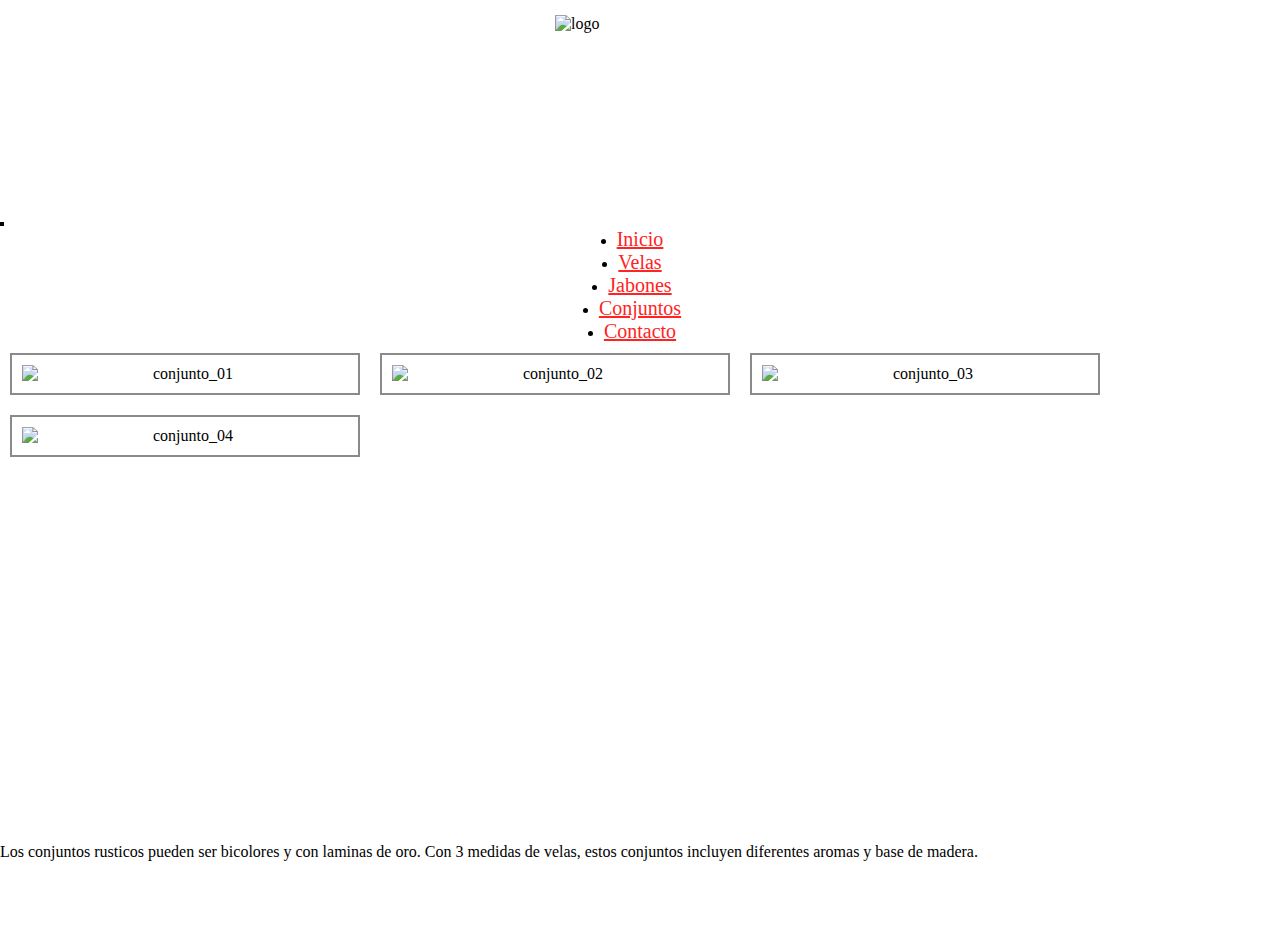
==== pages/conjuntos.html @ d97fff33 "cambios pagina conjuntos" ====
<!DOCTYPE html>
<html lang="es">
<head>
    <meta charset="UTF-8">
    <meta name="viewport" content="width=device-width, initial-scale=1.0">
    <meta name="keywords" content="Velas, Aroma, Deco, Diseño, Hogar, Relajación, Conjuntos, Promociones">
    <meta name="description" content="Encuentras conjuntos especiales para regalar con mezclado nuestras velas y jabones">
    <title>Conjuntos para regalar</title>
    <script src="https://kit.fontawesome.com/19f61df817.js" crossorigin="anonymous"></script>
    <link href="https://cdn.jsdelivr.net/npm/bootstrap@5.0.0-beta2/dist/css/bootstrap.min.css" rel="stylesheet" 
    integrity="sha384-BmbxuPwQa2lc/FVzBcNJ7UAyJxM6wuqIj61tLrc4wSX0szH/Ev+nYRRuWlolflfl" crossorigin="anonymous">
    <link rel="stylesheet" href="../scss/estilos.css">
</head>
<body>
  <h1>Conjunto</h1>
    <header>
        <div class="logo"> 
            <img class="fotologo" src="../multimedia/aluzvelas.jpg" alt="logo" width="170px" height="170px">
        </div>
    </header>

         <!--inicio de menu-->
    
         <nav class="navbar navbar-expand-lg">
          <div class="container-fluid">
            
            <button class="navbar-toggler" type="button" data-bs-toggle="collapse" data-bs-target="#navbarNav" aria-controls="navbarNav" aria-expanded="false" aria-label="Toggle navigation">
              <span class="fa fa-reorder"></span>
            </button>
            <div class="collapse navbar-collapse justify-content-center" id="navbarNav">       
              <ul class="navbar-nav">
                <li class="nav-item">
                  <a class="nav-link" aria-current="page" href="../index.html">Inicio</a>
                </li>
                <li class="nav-item">
                  <a class="nav-link" href="../pages/velas.html">Velas</a>
                </li>
                <li class="nav-item">
                  <a class="nav-link" href="../pages/jabones.html">Jabones</a>
                </li>
                <li class="nav-item">
                  <a class="nav-link" href="../pages/conjuntos.html">Conjuntos</a>
                </li>
                <li class="nav-item">
                  <a class="nav-link" href="../pages/contacto.html">Contacto</a>
                </li>
              </ul>
            </div>
          </div>
        </nav>
    
    
  <section class="parrafoconjunto">
    <img class="foto1" src="../multimedia/conjunto_01.jpg" alt="conjunto_01"> 
    <img class="foto2" src="../multimedia/conjunto_02.jpg" alt="conjunto_02" width="30%" height="30%">    
    <img class="foto3" src="../multimedia/conjunto_03.jpg" alt="conjunto_03" width="30%" height="30%">    
    <img class="foto4" src="../multimedia/conjunto_04.jpg" alt="conjunto_04" width="30%" height="30%">  
  </section> 
  
  <p>Los conjuntos rusticos pueden ser bicolores y con laminas de oro. Con 3 medidas de velas, estos conjuntos 
    incluyen diferentes aromas y base de madera.</p>
         <!--pie de pagina--> 
         <footer class="piepag">           
          <div class="redespag">
            <a href="mailto:gfiguerola@rln.cl">
              <i class="far fa-envelope"></i>
            </a>
            <a href="https://www.facebook.com/AluzVelas/">
              <i class="fab fa-facebook"></i>
            </a>
            <a href="https://www.instagram.com/aluz_velas/">
              <i class="fab fa-instagram"></i>
            </a>
          </div>   
  </footer>

    

    <script src="https://cdn.jsdelivr.net/npm/@popperjs/core@2.6.0/dist/umd/popper.min.js" integrity="sha384-KsvD1yqQ1/1+IA7gi3P0tyJcT3vR+NdBTt13hSJ2lnve8agRGXTTyNaBYmCR/Nwi" crossorigin="anonymous"></script>
        <script src="https://cdn.jsdelivr.net/npm/bootstrap@5.0.0-beta2/dist/js/bootstrap.min.js" integrity="sha384-nsg8ua9HAw1y0W1btsyWgBklPnCUAFLuTMS2G72MMONqmOymq585AcH49TLBQObG" crossorigin="anonymous"></script>
</body>
</html>
---- scss/estilos.css ----
@charset "UTF-8";
/* reset */
* {
  margin: 0;
  padding: 0;
  -webkit-box-sizing: border-box;
          box-sizing: border-box;
}

/*pagina de velas*/
.grupo_velas {
  display: -webkit-box;
  display: -ms-flexbox;
  display: flex;
  -webkit-box-orient: vertical;
  -webkit-box-direction: normal;
      -ms-flex-direction: column;
          flex-direction: column;
  -ms-flex-pack: distribute;
      justify-content: space-around;
  margin-left: 20px;
  margin-right: 20px;
  height: 1500px;
  margin-top: 20px;
}

.grupo_velas img {
  height: 300px;
  width: 430px;
}

div.vela img.izquierda {
  float: left;
  margin-right: 15px;
}

aside {
  color: #424242;
}

.redespag a {
  color: #133653;
}

.redespag a:hover {
  color: #ff2323;
}

/*pie pagina secundarias*/
.piepag {
  display: -webkit-box;
  display: -ms-flexbox;
  display: flex;
  -webkit-box-orient: horizontal;
  -webkit-box-direction: normal;
      -ms-flex-direction: row;
          flex-direction: row;
  -webkit-box-pack: end;
      -ms-flex-pack: end;
          justify-content: flex-end;
  margin-top: 20px;
  margin-bottom: 20px;
  margin-left: 5px;
  text-align: center;
}

.redespag {
  display: -webkit-box;
  display: -ms-flexbox;
  display: flex;
  -webkit-box-orient: horizontal;
  -webkit-box-direction: normal;
      -ms-flex-direction: row;
          flex-direction: row;
  -webkit-box-align: end;
      -ms-flex-align: end;
          align-items: flex-end;
}

ul {
  display: -webkit-box;
  display: -ms-flexbox;
  display: flex;
  -webkit-box-orient: vertical;
  -webkit-box-direction: normal;
      -ms-flex-direction: column;
          flex-direction: column;
  -webkit-box-align: center;
      -ms-flex-align: center;
          align-items: center;
  -webkit-box-pack: center;
      -ms-flex-pack: center;
          justify-content: center;
}

/*fin*/
/*fin*/
/*VARIABLES*/
/*MIXIN*/
/*pagina jabones*/
/*logo*/
.cabeza__logo {
  display: -webkit-box;
  display: -ms-flexbox;
  display: flex;
  height: 200px;
  width: auto;
  -webkit-box-pack: center;
      -ms-flex-pack: center;
          justify-content: center;
  -webkit-box-align: center;
      -ms-flex-align: center;
          align-items: center;
}

.cabeza__logo--imagen {
  display: -webkit-box;
  display: -ms-flexbox;
  display: flex;
}

/*fin*/
.grupo_jabones {
  display: -webkit-box;
  display: -ms-flexbox;
  display: flex;
  -webkit-box-orient: horizontal;
  -webkit-box-direction: normal;
      -ms-flex-direction: row;
          flex-direction: row;
  -webkit-box-pack: space-evenly;
      -ms-flex-pack: space-evenly;
          justify-content: space-evenly;
}

/*fin*/
.parrafojabon {
  display: -webkit-box;
  display: -ms-flexbox;
  display: flex;
  width: auto;
  height: auto;
  -webkit-box-pack: space-evenly;
      -ms-flex-pack: space-evenly;
          justify-content: space-evenly;
  margin-bottom: 200px;
  margin-top: 20px;
}

.parrafojabon p {
  color: #424242;
  font-style: oblique;
  padding: 5px;
}

.parrafoconjunto {
  margin-bottom: 500px;
}

.foto1 {
  padding: 10px;
  margin: 10px;
  border: 2px solid #8a8a8a;
  float: left;
  width: 350px;
}

.foto2 {
  padding: 10px;
  margin: 10px;
  border: 2px solid #8a8a8a;
  float: left;
  width: 350px;
}

.foto3 {
  padding: 10px;
  margin: 10px;
  border: 2px solid #8a8a8a;
  float: left;
  width: 350px;
}

.foto4 {
  padding: 10px;
  margin: 10px;
  border: 2px solid #8a8a8a;
  float: left;
  width: 350px;
}

.header {
  color: #1d5481;
  font-size: 27px;
  padding: 10px;
}

.bigicon {
  font-size: 20px;
  color: #1d5481;
}

h1 {
  display: none;
}

/*pie pagina index*/
.pie_pagina {
  display: -webkit-box;
  display: -ms-flexbox;
  display: flex;
  -webkit-box-orient: vertical;
  -webkit-box-direction: normal;
      -ms-flex-direction: column;
          flex-direction: column;
  -webkit-box-pack: space-evenly;
      -ms-flex-pack: space-evenly;
          justify-content: space-evenly;
  margin-top: 20px;
  margin-bottom: 20px;
  margin-left: 5px;
  text-align: center;
  height: 200px;
}

.redes {
  display: -webkit-box;
  display: -ms-flexbox;
  display: flex;
  -webkit-box-orient: vertical;
  -webkit-box-direction: normal;
      -ms-flex-direction: column;
          flex-direction: column;
  -webkit-box-align: center;
      -ms-flex-align: center;
          align-items: center;
  -webkit-box-pack: space-evenly;
      -ms-flex-pack: space-evenly;
          justify-content: space-evenly;
}

.far {
  font-size: 35px;
  padding: 10px;
}

.fab {
  font-size: 35px;
  padding: 10px;
}

.redes a {
  color: #133653;
}

.redes a:hover {
  color: #ff2323;
}

/*fin*/
/*menu completo*/
.navbar {
  background-color: #ffffff;
}

.nav-link {
  color: #ff2323;
  font-size: 20px;
}

.nav-link:hover {
  color: #133653;
}

.navbar-toggler {
  border: solid 2px black;
}

/*fin*/
/*logo*/
.logo {
  display: -webkit-box;
  display: -ms-flexbox;
  display: flex;
  height: 200px;
  width: auto;
  -webkit-box-pack: center;
      -ms-flex-pack: center;
          justify-content: center;
  -webkit-box-align: center;
      -ms-flex-align: center;
          align-items: center;
}

.fotologo img {
  display: -webkit-box;
  display: -ms-flexbox;
  display: flex;
}

/*fin*/
.contactenos {
  display: block;
  padding: 2em 10em;
}

/*carrusel index*/
#carouselExampleControls {
  height: 550px;
  width: 800px;
}

.fotosportada {
  width: 100%;
  display: -webkit-box;
  display: -ms-flexbox;
  display: flex;
  -webkit-box-orient: horizontal;
  -webkit-box-direction: normal;
      -ms-flex-direction: row;
          flex-direction: row;
  -webkit-box-pack: center;
      -ms-flex-pack: center;
          justify-content: center;
}

.carousel {
  width: 60%;
  display: -webkit-box;
  display: -ms-flexbox;
  display: flex;
  -webkit-box-orient: horizontal;
  -webkit-box-direction: normal;
      -ms-flex-direction: row;
          flex-direction: row;
  -webkit-box-pack: center;
      -ms-flex-pack: center;
          justify-content: center;
}

.img-slide {
  width: 800px;
}

/*fin*/
/*parrafos de index*/
.parrafos {
  display: -webkit-box;
  display: -ms-flexbox;
  display: flex;
  width: auto;
  height: auto;
  -webkit-box-pack: space-evenly;
      -ms-flex-pack: space-evenly;
          justify-content: space-evenly;
  margin-bottom: 20px;
  margin-top: 20px;
}

.parrafos p {
  color: #424242;
  font-style: oblique;
  padding: 5px;
}

/*fin*/
/*contenedores parrafo index*/
h2 {
  color: #ff2323;
  font-size: 25px;
}

.parrafo1 {
  height: 200px;
  width: 300px;
}

.parrafo2 {
  height: -webkit-max-content;
  height: -moz-max-content;
  height: max-content;
  width: 300px;
}

.parrafo3 {
  height: 200px;
  width: 300px;
}

/*fin*/
/*grid areas, tamaños, distribución de columnas y filas*/
header {
  -ms-grid-row: 1;
  -ms-grid-column: 1;
  -ms-grid-column-span: 3;
  grid-area: header;
}

nav {
  -ms-grid-row: 2;
  -ms-grid-column: 1;
  -ms-grid-column-span: 3;
  grid-area: nav;
  margin-top: 10px;
}

main {
  -ms-grid-row: 3;
  -ms-grid-column: 1;
  -ms-grid-column-span: 3;
  grid-area: main;
  height: 550px;
  background-color: #0a0a0a;
  padding-top: 5px;
}

section {
  -ms-grid-row: 4;
  -ms-grid-column: 1;
  -ms-grid-column-span: 2;
  grid-area: section;
  text-align: center;
}

footer {
  -ms-grid-row: 4;
  -ms-grid-column: 3;
  grid-area: footer;
}

.grid {
  display: -ms-grid;
  display: grid;
  -ms-grid-columns: 1fr 1fr 150px;
      grid-template-columns: 1fr 1fr 150px;
      grid-template-areas: "header header header"  "nav nav nav"  "main main main" "section section footer";
}

/*fin*/
/* media query----------------------------------------------*/
@media (min-width: 300px) and (max-width: 800px) {
  .grid {
    display: -ms-grid;
    display: grid;
    -ms-grid-columns: 480px;
        grid-template-columns: 480px;
        grid-template-areas: "header" "nav"  "main" "section" "footer";
  }
  .parrafos {
    display: -webkit-box;
    display: -ms-flexbox;
    display: flex;
    -webkit-box-orient: vertical;
    -webkit-box-direction: normal;
        -ms-flex-direction: column;
            flex-direction: column;
  }
  .fotologo img {
    width: 120px;
    height: 120px;
  }
  .main {
    height: 50%;
  }
  .carousel-control-prev {
    display: -webkit-box;
    display: -ms-flexbox;
    display: flex;
    -webkit-box-orient: vertical;
    -webkit-box-direction: normal;
        -ms-flex-direction: column;
            flex-direction: column;
    -webkit-box-align: center;
        -ms-flex-align: center;
            align-items: center;
  }
  .carousel-control-next {
    display: -webkit-box;
    display: -ms-flexbox;
    display: flex;
    -webkit-box-orient: vertical;
    -webkit-box-direction: normal;
        -ms-flex-direction: column;
            flex-direction: column;
    -webkit-box-align: center;
        -ms-flex-align: center;
            align-items: center;
  }
}
/*# sourceMappingURL=estilos.css.map */
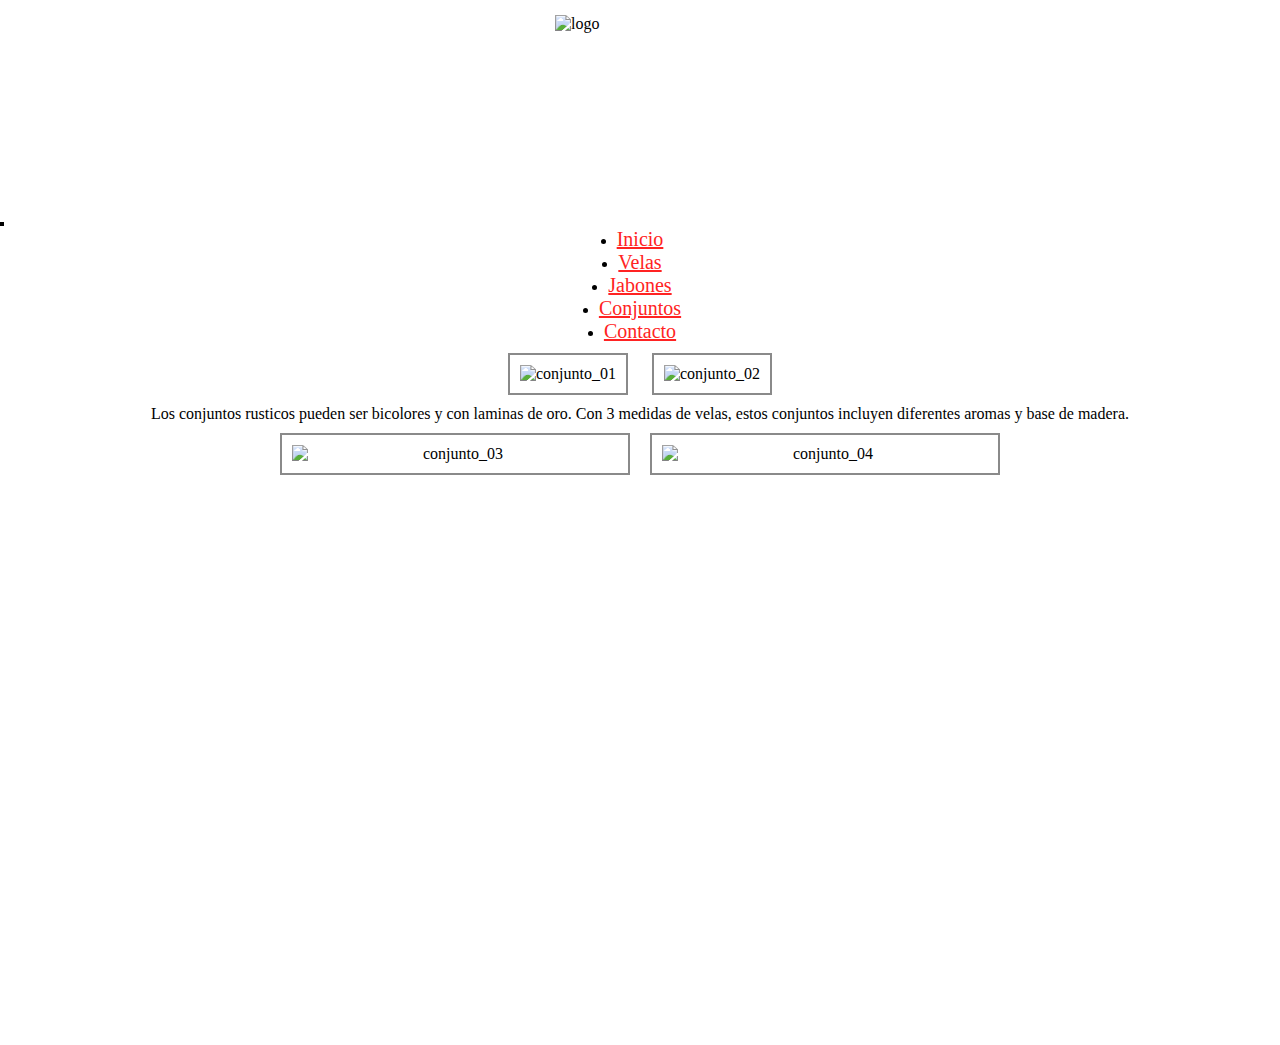
==== commit c6a2600a: "nuevos cambios" ====
--- a/pages/conjuntos.html
+++ b/pages/conjuntos.html
@@ -6,6 +6,7 @@
     <meta name="keywords" content="Velas, Aroma, Deco, Diseño, Hogar, Relajación, Conjuntos, Promociones">
     <meta name="description" content="Encuentras conjuntos especiales para regalar con mezclado nuestras velas y jabones">
     <title>Conjuntos para regalar</title>
+    <link rel="shortcut icon" href="/multimedia/aluzvelas.jpg" type="image/x-icon">
     <script src="https://kit.fontawesome.com/19f61df817.js" crossorigin="anonymous"></script>
     <link href="https://cdn.jsdelivr.net/npm/bootstrap@5.0.0-beta2/dist/css/bootstrap.min.css" rel="stylesheet" 
     integrity="sha384-BmbxuPwQa2lc/FVzBcNJ7UAyJxM6wuqIj61tLrc4wSX0szH/Ev+nYRRuWlolflfl" crossorigin="anonymous">
@@ -50,15 +51,20 @@
         </nav>
     
     
-  <section class="parrafoconjunto">
+<section class="parrafoconjunto">
+  <div class="img-conjunto">
     <img class="foto1" src="../multimedia/conjunto_01.jpg" alt="conjunto_01"> 
-    <img class="foto2" src="../multimedia/conjunto_02.jpg" alt="conjunto_02" width="30%" height="30%">    
-    <img class="foto3" src="../multimedia/conjunto_03.jpg" alt="conjunto_03" width="30%" height="30%">    
-    <img class="foto4" src="../multimedia/conjunto_04.jpg" alt="conjunto_04" width="30%" height="30%">  
+    <img class="foto2" src="../multimedia/conjunto_02.jpg" alt="conjunto_02">    
+  </div>
+  <p class="texto-conjunto">Los conjuntos rusticos pueden ser bicolores y con laminas de oro. Con 3 medidas de velas, estos conjuntos 
+    incluyen diferentes aromas y base de madera.</p>
+  <div class="mas-imagenes">  
+    <img class="foto3" src="../multimedia/conjunto_03.jpg" alt="conjunto_03">    
+    <img class="foto4" src="../multimedia/conjunto_04.jpg" alt="conjunto_04">
+  </div>  
   </section> 
   
-  <p>Los conjuntos rusticos pueden ser bicolores y con laminas de oro. Con 3 medidas de velas, estos conjuntos 
-    incluyen diferentes aromas y base de madera.</p>
+  
          <!--pie de pagina--> 
          <footer class="piepag">           
           <div class="redespag">
--- a/scss/estilos.css
+++ b/scss/estilos.css
@@ -153,15 +153,65 @@
   padding: 5px;
 }
 
+.parrafojabon li {
+  list-style: none;
+}
+
 .parrafoconjunto {
   margin-bottom: 500px;
+  display: -webkit-box;
+  display: -ms-flexbox;
+  display: flex;
+  -webkit-box-orient: vertical;
+  -webkit-box-direction: normal;
+      -ms-flex-direction: column;
+          flex-direction: column;
+  -ms-flex-pack: distribute;
+      justify-content: space-around;
+  -webkit-box-align: center;
+      -ms-flex-align: center;
+          align-items: center;
+}
+
+.parrafo-con-img {
+  display: -webkit-box;
+  display: -ms-flexbox;
+  display: flex;
+  -webkit-box-orient: vertical;
+  -webkit-box-direction: normal;
+      -ms-flex-direction: column;
+          flex-direction: column;
+  -webkit-box-align: center;
+      -ms-flex-align: center;
+          align-items: center;
+  -ms-flex-pack: distribute;
+      justify-content: space-around;
+  width: 60%;
+}
+
+.texto-conjunto {
+  width: 90%;
+}
+
+.mas-imagenes {
+  display: -webkit-box;
+  display: -ms-flexbox;
+  display: flex;
+  -webkit-box-orient: horizontal;
+  -webkit-box-direction: normal;
+      -ms-flex-direction: row;
+          flex-direction: row;
+  -webkit-box-align: center;
+      -ms-flex-align: center;
+          align-items: center;
+  -ms-flex-pack: distribute;
+      justify-content: space-around;
 }
 
 .foto1 {
   padding: 10px;
   margin: 10px;
   border: 2px solid #8a8a8a;
-  float: left;
   width: 350px;
 }
 
@@ -169,7 +219,6 @@
   padding: 10px;
   margin: 10px;
   border: 2px solid #8a8a8a;
-  float: left;
   width: 350px;
 }
 
@@ -177,7 +226,6 @@
   padding: 10px;
   margin: 10px;
   border: 2px solid #8a8a8a;
-  float: left;
   width: 350px;
 }
 
@@ -185,7 +233,6 @@
   padding: 10px;
   margin: 10px;
   border: 2px solid #8a8a8a;
-  float: left;
   width: 350px;
 }
 
@@ -441,12 +488,12 @@
 
 /*fin*/
 /* media query----------------------------------------------*/
-@media (min-width: 300px) and (max-width: 800px) {
+@media (min-width: 300px) and (max-width: 980px) {
   .grid {
     display: -ms-grid;
     display: grid;
-    -ms-grid-columns: 480px;
-        grid-template-columns: 480px;
+    -ms-grid-columns: 700px;
+        grid-template-columns: 700px;
         grid-template-areas: "header"  "nav"   "main"@@ -467,7 +514,9 @@
     height: 120px;
   }
   .main {
-    height: 50%;
+    height: 100%;
+    width: 100%;
+    float: none;
   }
   .carousel-control-prev {
     display: -webkit-box;
@@ -494,4 +543,23 @@
             align-items: center;
   }
 }
+
+@media screen and (max-width: 720px) {
+  .grid {
+    display: -ms-grid;
+    display: grid;
+    -ms-grid-columns: 400px;
+        grid-template-columns: 400px;
+        grid-template-areas: "header"+ "nav" + "main"+ "section"+ "footer";
+  }
+  .main {
+    height: 100%;
+    width: 400px;
+    float: none;
+  }
+}
 /*# sourceMappingURL=estilos.css.map */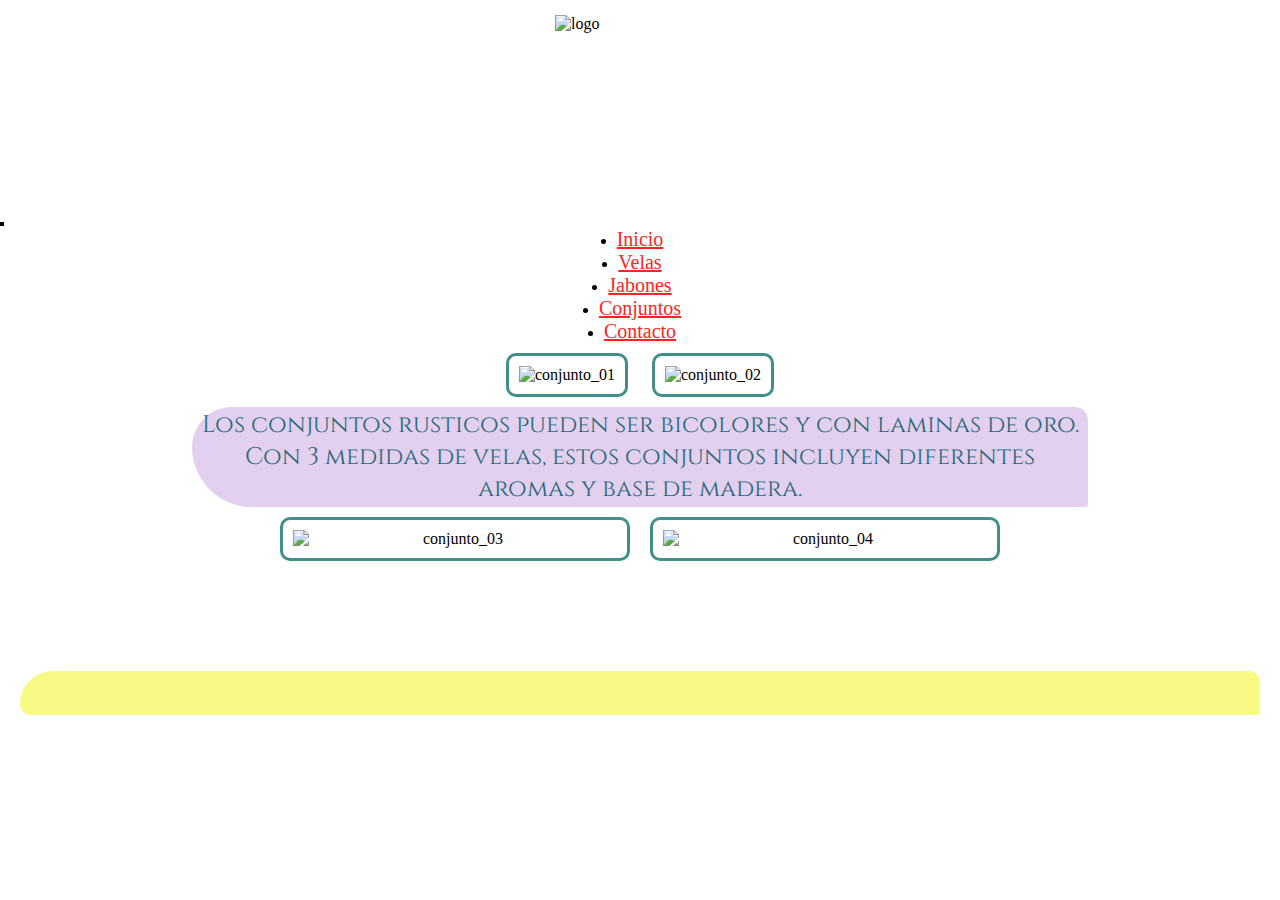
==== commit e935611c: "cambios fonts" ====
--- a/pages/conjuntos.html
+++ b/pages/conjuntos.html
@@ -6,6 +6,8 @@
     <meta name="keywords" content="Velas, Aroma, Deco, Diseño, Hogar, Relajación, Conjuntos, Promociones">
     <meta name="description" content="Encuentras conjuntos especiales para regalar con mezclado nuestras velas y jabones">
     <title>Conjuntos para regalar</title>
+    <link rel="preconnect" href="https://fonts.gstatic.com">
+    <link href="https://fonts.googleapis.com/css2?family=Cinzel&family=Dancing+Script&family=Indie+Flower&family=Lobster&family=Mulish&family=Satisfy&display=swap" rel="stylesheet">
     <link rel="shortcut icon" href="/multimedia/aluzvelas.jpg" type="image/x-icon">
     <script src="https://kit.fontawesome.com/19f61df817.js" crossorigin="anonymous"></script>
     <link href="https://cdn.jsdelivr.net/npm/bootstrap@5.0.0-beta2/dist/css/bootstrap.min.css" rel="stylesheet" 
--- a/scss/estilos.css
+++ b/scss/estilos.css
@@ -32,10 +32,18 @@
 div.vela img.izquierda {
   float: left;
   margin-right: 15px;
+  border: 5px solid #ce9eac;
 }
 
 aside {
-  color: #424242;
+  color: rgba(66, 66, 66, 0.952);
+  font-size: 30px;
+  font-family: 'Satisfy', cursive;
+}
+
+.vela {
+  border: 2px solid transparent;
+  background-color: #c8fcf4;
 }
 
 .redespag a {
@@ -62,6 +70,9 @@
   margin-bottom: 20px;
   margin-left: 5px;
   text-align: center;
+  border: 2px solid transparent;
+  border-radius: 60px 20px 5px;
+  background-color: #f8fa85;
 }
 
 .redespag {
@@ -94,7 +105,6 @@
 }
 
 /*fin*/
-/*fin*/
 /*VARIABLES*/
 /*MIXIN*/
 /*pagina jabones*/
@@ -143,22 +153,41 @@
   -webkit-box-pack: space-evenly;
       -ms-flex-pack: space-evenly;
           justify-content: space-evenly;
-  margin-bottom: 200px;
+  margin-bottom: 250px;
   margin-top: 20px;
 }
 
 .parrafojabon p {
   color: #424242;
-  font-style: oblique;
-  padding: 5px;
+  font-family: 'Mulish', sans-serif;
 }
 
 .parrafojabon li {
   list-style: none;
+  color: #50246d;
+}
+
+.listaromas {
+  display: -webkit-box;
+  display: -ms-flexbox;
+  display: flex;
+  -webkit-box-orient: vertical;
+  -webkit-box-direction: normal;
+      -ms-flex-direction: column;
+          flex-direction: column;
+  -webkit-box-align: center;
+      -ms-flex-align: center;
+          align-items: center;
+  border: 2px solid transparent;
+  border-radius: 100px 10px;
+  padding-left: 10px;
+  padding-top: 5px;
+  padding-bottom: 10px;
+  background-color: #c8fcf4;
 }
 
 .parrafoconjunto {
-  margin-bottom: 500px;
+  margin-bottom: 100px;
   display: -webkit-box;
   display: -ms-flexbox;
   display: flex;
@@ -190,7 +219,13 @@
 }
 
 .texto-conjunto {
-  width: 90%;
+  width: 70%;
+  color: #29677c;
+  font-size: 24px;
+  border: 2px solid transparent;
+  border-radius: 60px 20px 5px 90px;
+  background-color: #e2d0ee;
+  font-family: 'Cinzel', serif;
 }
 
 .mas-imagenes {
@@ -211,29 +246,38 @@
 .foto1 {
   padding: 10px;
   margin: 10px;
-  border: 2px solid #8a8a8a;
+  border: 3px solid #3e9089;
+  border-radius: 10px;
   width: 350px;
 }
 
 .foto2 {
   padding: 10px;
   margin: 10px;
-  border: 2px solid #8a8a8a;
+  border: 3px solid #3e9089;
+  border-radius: 10px;
   width: 350px;
 }
 
 .foto3 {
   padding: 10px;
   margin: 10px;
-  border: 2px solid #8a8a8a;
+  border: 3px solid #3e9089;
+  border-radius: 10px;
   width: 350px;
 }
 
 .foto4 {
   padding: 10px;
   margin: 10px;
-  border: 2px solid #8a8a8a;
+  border: 3px solid #3e9089;
+  border-radius: 10px;
   width: 350px;
+}
+
+.piepag {
+  margin-left: 20px;
+  margin-right: 20px;
 }
 
 .header {
@@ -265,7 +309,7 @@
           justify-content: space-evenly;
   margin-top: 20px;
   margin-bottom: 20px;
-  margin-left: 5px;
+  margin-right: 20px;
   text-align: center;
   height: 200px;
 }
@@ -284,6 +328,9 @@
   -webkit-box-pack: space-evenly;
       -ms-flex-pack: space-evenly;
           justify-content: space-evenly;
+  border: 2px solid transparent;
+  border-radius: 20px 80px;
+  background-color: #f8fa85;
 }
 
 .far {
@@ -397,16 +444,21 @@
   display: flex;
   width: auto;
   height: auto;
+  border: 2px solid transparent;
+  border-radius: 80px 20px;
+  background-color: #c8fcf4;
   -webkit-box-pack: space-evenly;
       -ms-flex-pack: space-evenly;
           justify-content: space-evenly;
   margin-bottom: 20px;
   margin-top: 20px;
+  margin-right: 40px;
+  margin-left: 40px;
 }
 
 .parrafos p {
-  color: #424242;
-  font-style: oblique;
+  color: #50246d;
+  font-family: 'Manrope', sans-serif;
   padding: 5px;
 }
 
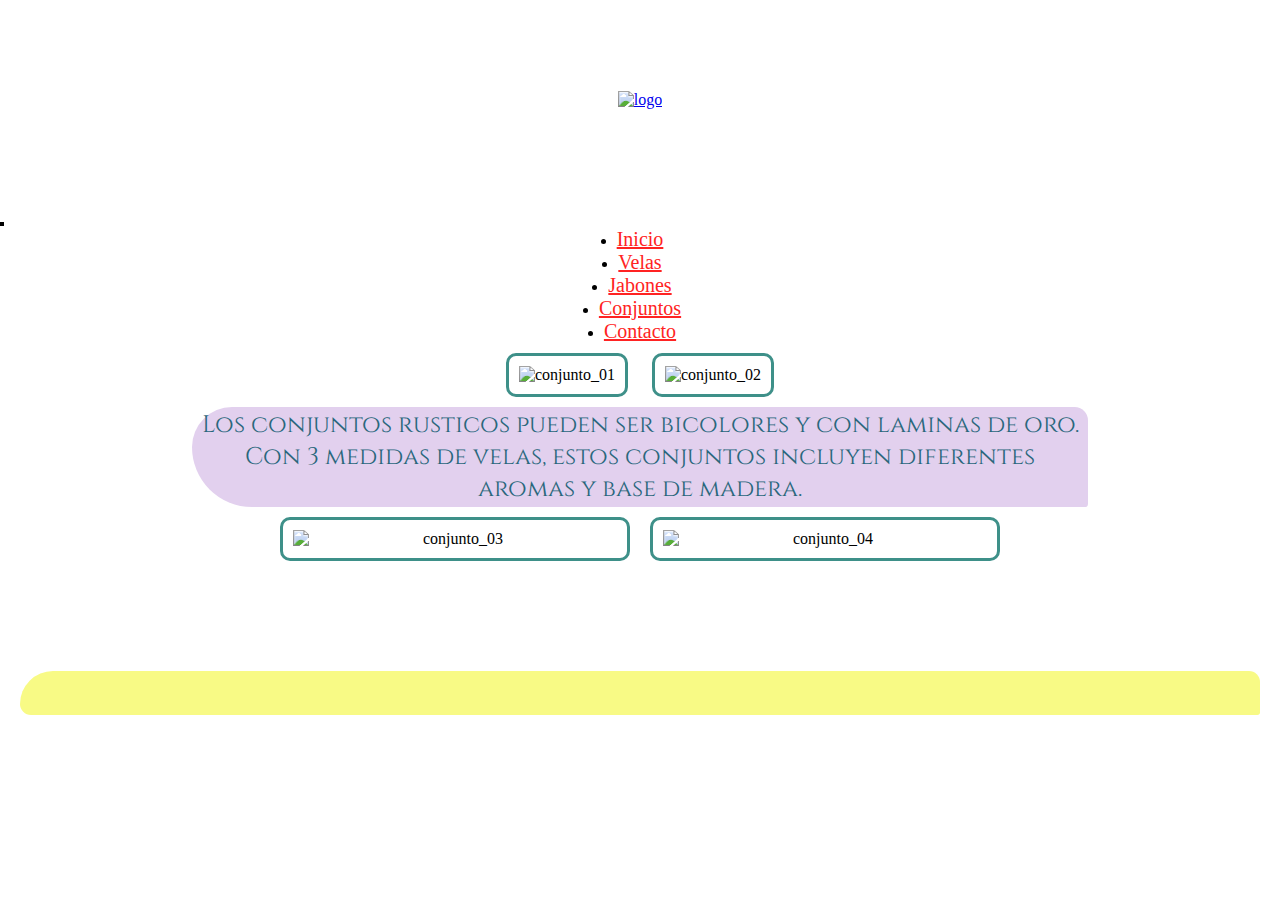
==== commit 3bad5d1e: "enlance logo index" ====
--- a/pages/conjuntos.html
+++ b/pages/conjuntos.html
@@ -17,7 +17,8 @@
 <body>
   <h1>Conjunto</h1>
     <header>
-        <div class="logo"> 
+        <div class="logo">
+          <a href="../index.html"> 
             <img class="fotologo" src="../multimedia/aluzvelas.jpg" alt="logo" width="170px" height="170px">
         </div>
     </header>
